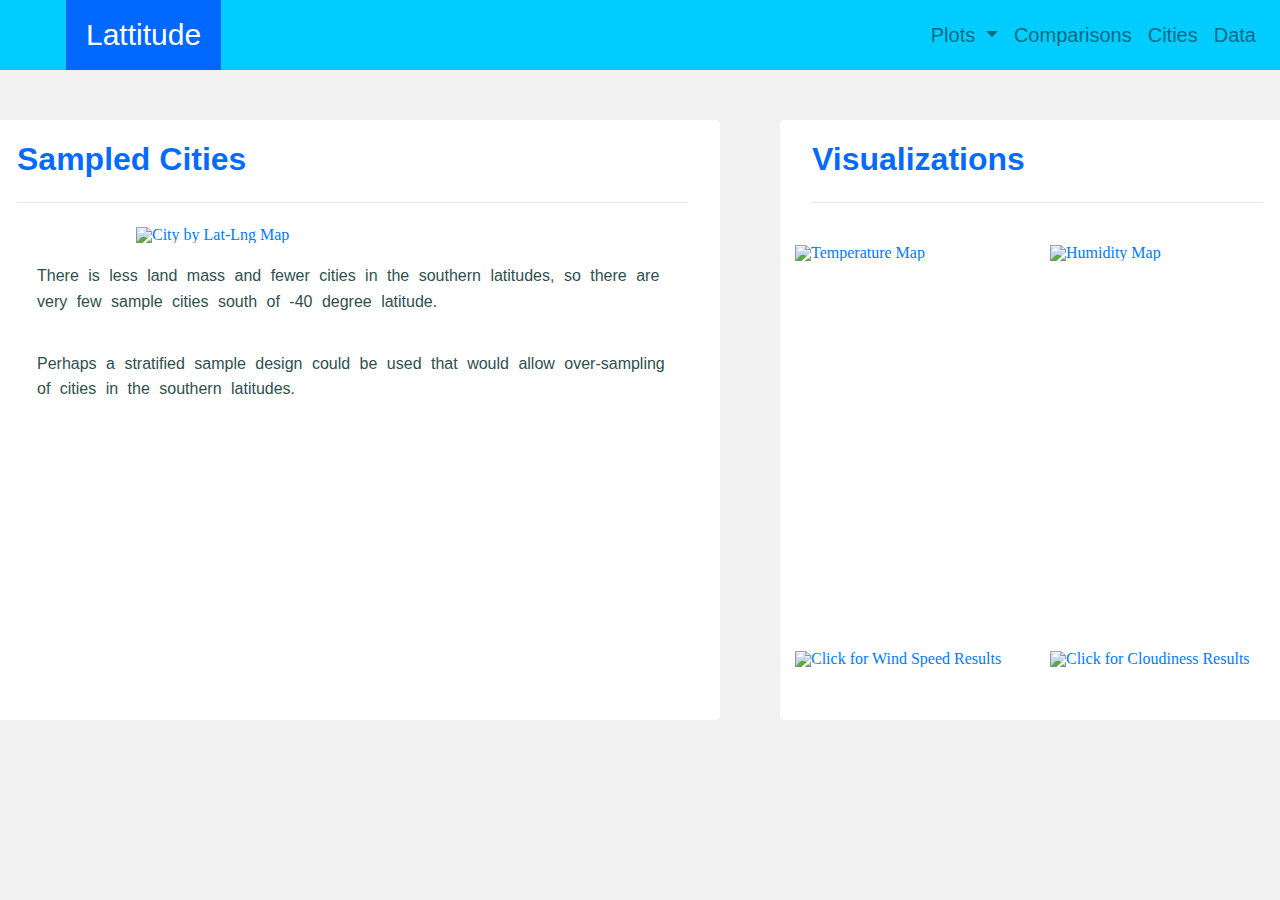
==== WebVisualizations/cities.html @ a412a753 "framework produced, not everything working yet" ====
<!DOCTYPE html>
<html lang="en-us">

<head>
  <meta charset="UTF-8">
  <title>Lattitude Homework Dashboard</title>
  <link rel="stylesheet" href="https://stackpath.bootstrapcdn.com/bootstrap/4.3.1/css/bootstrap.min.css" integrity="sha384-ggOyR0iXCbMQv3Xipma34MD+dH/1fQ784/j6cY/iJTQUOhcWr7x9JvoRxT2MZw1T" crossorigin="anonymous">
  <link rel="stylesheet" href="reset.css">
  <link rel="stylesheet" href="style.css">
</head>

<body>
    
    <nav class="navbar navbar-expand-lg navbar-light bg-light">
    
        <a class="navbar-brand" href="index.html">Lattitude</a>
        <button class="navbar-toggler" type="button" data-toggle="collapse" data-target="#navbarSupportedContent" aria-controls="navbarSupportedContent" aria-expanded="false" aria-label="Toggle navigation">
            <span class="navbar-toggler-icon"></span>
        </button>
        
        <div class="collapse navbar-collapse" id="navbarSupportedContent">  
            <ul class="navbar-nav ml-auto">
            <li class="nav-item dropdown">
                <a class="nav-link dropdown-toggle" href="#" id="navbarDropdown" role="button" data-toggle="dropdown" aria-haspopup="true" aria-expanded="false">
                Plots
                </a>
                <div class="dropdown-menu" aria-labelledby="navbarDropdown">
                <a class="dropdown-item" href="temperature.html">Temperature</a>
                <a class="dropdown-item" href="cloudiness.html">Precipitation</a>
                <a class="dropdown-item" href="humidity.html">Humidity</a>
                <a class="dropdown-item" href="wind.html">Wind</a>
                <div class="dropdown-divider"></div>
                <a class="dropdown-item" href="index.html">Home</a>
                </div>
            </li>
            <li class="nav-item">
                <a class="nav-link" href="comparisons.html">Comparisons</a>
            </li>
            <li class="nav-item">
                    <a class="nav-link" href="cities.html">Cities</a>
                </li>
            <li class="nav-item">
                <a class="nav-link" href="data.html">Data</a>
            </li>
            </ul>
        </div>
    </nav>      
    
    <div class="container">
        <div class="row">
            <div class="col-md-7">
                <div class="one">
                    <div class="jumbotron">
                        <h1 class="display-4">Sampled Cities</h1>
                        <hr class="my-4">
                        <div class="image pr-2">
                            <a target="_blank" href="assets/images/City Lat-Lng Coordinates.png">
                                <img class="featured" src="assets/images/City Lat-Lng Coordinates.png" width=425 alt="City by Lat-Lng Map">
                            </a>
                        </div>
                        <p class="p1">There is less land mass and fewer cities in the southern latitudes, so there are very few sample cities south of -40 degree latitude.</p>
                        <br>
                        <p class="p1">Perhaps a stratified sample design could be used that would allow over-sampling of cities in the southern latitudes.</p>
                    </div>
                </div>
            </div>
            <div class="col-md-5">
                <div class="two">
                    <div class="jumbotron">
                        <h1 class="display-4">Visualizations</h1>
                        <hr class="my-4">
                        <figure>
                            <a class="nav-link" href="temperature.html">
                                <img class="upper-left" src="assets/images/Temperature by City Latitude.png" alt="Temperature Map" data-toggle="tooltip" data-placement="bottom" title="Click for Temperature Results">
                            </a>
                        </figure>
                
                        <figure>
                            <a class="nav-link" href="humidity.html">
                                <img class="upper-right" src="assets/images/Humidity by City Latitude.png" alt="Humidity Map" data-toggle="tooltip" data-placement="bottom" title="Click for Humidity Results">
                            </a>
                        </figure>
                        <figure>
                            <a class="nav-link" href="wind.html">
                                <img class="lower-left" src="assets/images/Wind Speed by City Latitude.png" alt="wind Map" data-toggle="tooltip" data-placement="bottom" title="Click for Wind Speed Results">
                            </a>
                        </figure>
                        <figure>
                            <a class="nav-link" href="cloudiness.html">
                                <img class="lower-right" src="assets/images/Cloudiness by City Latitude.png" alt="Cloudiness Map" data-toggle="tooltip" data-placement="bottom" title="Click for Cloudiness Results">
                            </a>
                        </figure>
                    </div>    
                </div>
            </div> 
                            
        </div>
    </div>      
    

</body>

</html>
---- WebVisualizations/style.css ----
.navbar {
    background: rgb(0, 204, 255) !important;
    height: 70px;
}


.navbar-brand {
    font-family: "Verdanna", Geneva, sans-serif;
    color: white !important;
    font-size: 30px;
    text-align: center;
    background: rgba(0, 102, 255, 0.993);
    padding: 20px;
    margin-left: 50px;
}



.nav-item {
    font-family: "Verdanna", Geneva, sans-serif;
    font-size: 20px;
}

body {
    background: #f1f1f1f8;
}

.container {
    display: flex;
}

.one .jumbotron {
    background: white;
    margin-left: -100px;
    margin-top: 50px;
    height: 600px;
    padding-top: 20px;
}

.two .jumbotron {
    background: white;
    margin-left: 30px;
    margin-top: 50px;
    margin-right: -100px;
    height: 600px;
    padding-top: 20px;
}

.display-4 {
    font-family: "Verdanna", Geneva, sans-serif;
    font-size: 2em;
    font-weight: bold;
    color: rgba(0, 102, 255, 0.993);
}

.h1 {
    font-family: "Verdanna", Geneva, sans-serif;
    font-size: 2em;
    font-weight: bold;
    color: rgba(0, 102, 255, 0.993);
}

.featured {
    display:block;
    margin-left:auto;
    margin-right:auto;
}

.p1 {
    font-family: "Verdanna", Geneva, sans-serif;
    color: darkslategray;
    line-height: 1.6;
    margin-left: 20px;
    margin-right: 20px;
    margin-top: 20px;
    word-spacing: 5px;
}

.upper-left {
    position: absolute;
    top: 165px;
    left: 20px;
    margin-left: 30px;
    width: 250px;
    padding: 10px;
  }

  .upper-left:hover {
    box-shadow: 0 0 2px 1px  rgba(0, 102, 255, 0.993);
  }

.upper-right {
    position: absolute;
    top: 165px;
    right: 20px;
    margin-right: -100px;
    width: 250px;
    padding: 10px;
  }

  .upper-right:hover {
    box-shadow: 0 0 2px 1px rgba(0, 102, 255, 0.993);
  }

.lower-left {
    position: absolute;
    bottom: 75px;
    left: 20px;
    margin-left: 30px;
    width: 250px;
    padding: 10px;
  }

  .lower-left:hover {
    box-shadow: 0 0 2px 1px rgba(0, 102, 255, 0.993);
  }

.lower-right {
    position: absolute;
    bottom: 75px;
    right: 20px;
    margin-right: -100px;
    width: 250px;
    padding: 10px;
  }

.lower-right:hover {
    box-shadow: 0 0 2px 1px rgba(0, 102, 255, 0.993);
  }

  .temp {
    position: absolute;
    top: 165px;
    left: 20px;
    margin-left: 30px;
    width: 250px;
    padding: 10px;
    box-shadow: 0 0 2px 1px rgba(0, 102, 255, 0.993);
  }

  .humid {
    position: absolute;
    top: 165px;
    right: 20px;
    margin-right: -100px;
    width: 250px;
    padding: 10px;
    box-shadow: 0 0 2px 1px rgba(0, 102, 255, 0.993);
  }

  .wind {
    position: absolute;
    bottom: 75px;
    left: 20px;
    margin-left: 30px;
    width: 250px;
    padding: 10px;
    box-shadow: 0 0 2px 1px rgba(0, 102, 255, 0.993);
  }

  .cloud {
    position: absolute;
    bottom: 75px;
    right: 20px;
    margin-right: -100px;
    width: 250px;
    padding: 10px;
    box-shadow: 0 0 2px 1px rgba(0, 102, 255, 0.993);
  }

.comparison {
    width: 400px;
    padding: 10px;
}

.comparison:hover {
    box-shadow: 0 0 2px 1px rgba(0, 102, 255, 0.993);
}
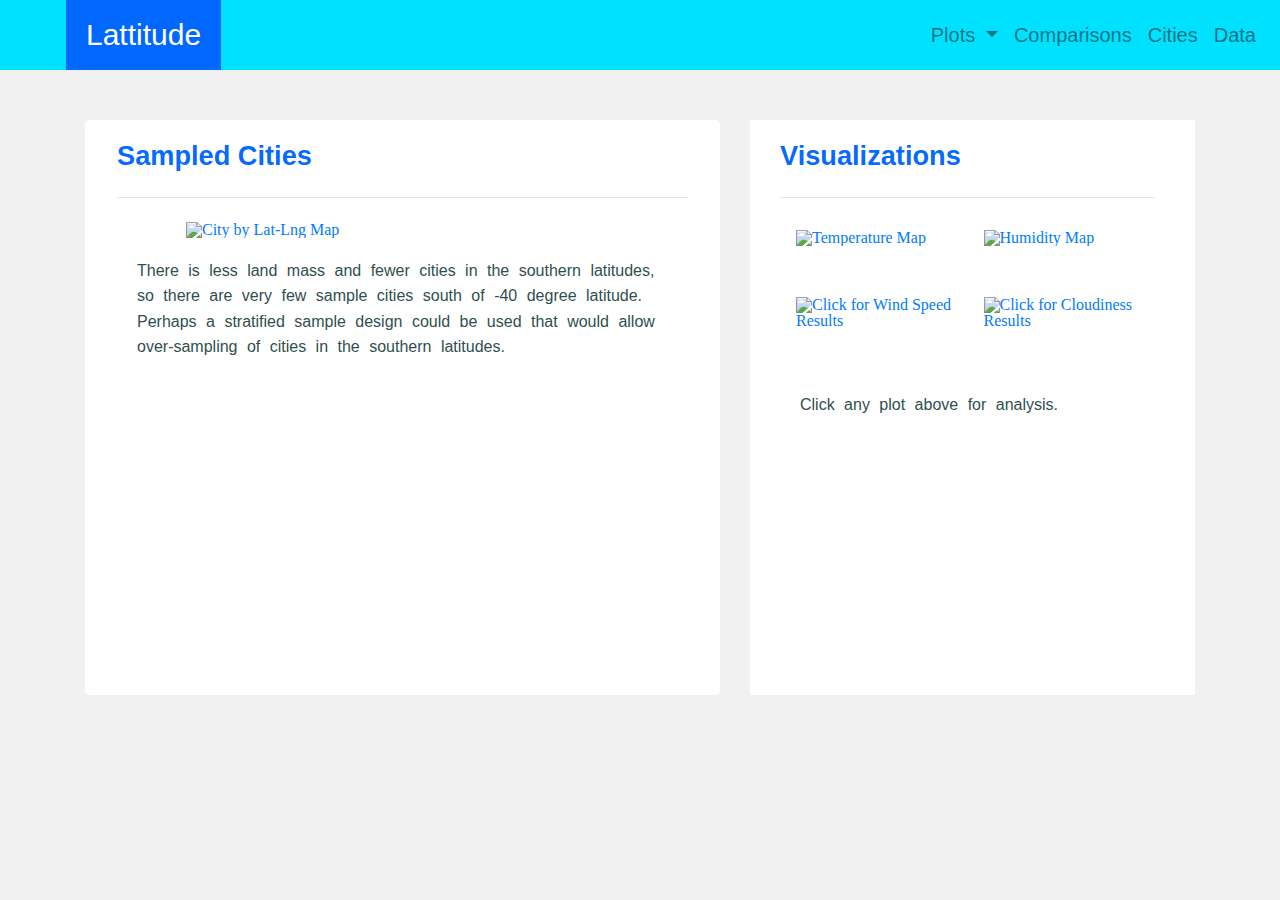
==== commit e7f06714: "still a work in progress" ====
--- a/WebVisualizations/cities.html
+++ b/WebVisualizations/cities.html
@@ -1,13 +1,16 @@
 <!DOCTYPE html>
 <html lang="en-us">
 
-<head>
-  <meta charset="UTF-8">
-  <title>Lattitude Homework Dashboard</title>
-  <link rel="stylesheet" href="https://stackpath.bootstrapcdn.com/bootstrap/4.3.1/css/bootstrap.min.css" integrity="sha384-ggOyR0iXCbMQv3Xipma34MD+dH/1fQ784/j6cY/iJTQUOhcWr7x9JvoRxT2MZw1T" crossorigin="anonymous">
-  <link rel="stylesheet" href="reset.css">
-  <link rel="stylesheet" href="style.css">
-</head>
+    <head>
+        <meta charset="UTF-8">
+        <title>Lattitude Homework Dashboard</title>
+        <link rel="stylesheet" href="https://stackpath.bootstrapcdn.com/bootstrap/4.3.1/css/bootstrap.min.css" integrity="sha384-ggOyR0iXCbMQv3Xipma34MD+dH/1fQ784/j6cY/iJTQUOhcWr7x9JvoRxT2MZw1T" crossorigin="anonymous">
+        <script src="https://ajax.googleapis.com/ajax/libs/jquery/1.12.4/jquery.min.js"></script>
+        <script src="https://maxcdn.bootstrapcdn.com/bootstrap/3.3.7/js/bootstrap.min.js"></script>
+        <link rel="stylesheet" href="https://maxcdn.bootstrapcdn.com/bootstrap/4.0.0-alpha.2/css/bootstrap.min.css" integrity="sha384-y3tfxAZXuh4HwSYylfB+J125MxIs6mR5FOHamPBG064zB+AFeWH94NdvaCBm8qnd" crossorigin="anonymous">
+        <link rel="stylesheet" href="reset.css">
+        <link rel="stylesheet" href="style.css">
+    </head>
 
 <body>
     
@@ -25,9 +28,9 @@
                 Plots
                 </a>
                 <div class="dropdown-menu" aria-labelledby="navbarDropdown">
+                <a class="dropdown-item" href="cloudiness.html">Cloudiness</a>
+                <a class="dropdown-item" href="humidity.html">Humidity</a>
                 <a class="dropdown-item" href="temperature.html">Temperature</a>
-                <a class="dropdown-item" href="cloudiness.html">Precipitation</a>
-                <a class="dropdown-item" href="humidity.html">Humidity</a>
                 <a class="dropdown-item" href="wind.html">Wind</a>
                 <div class="dropdown-divider"></div>
                 <a class="dropdown-item" href="index.html">Home</a>
@@ -49,7 +52,6 @@
     <div class="container">
         <div class="row">
             <div class="col-md-7">
-                <div class="one">
                     <div class="jumbotron">
                         <h1 class="display-4">Sampled Cities</h1>
                         <hr class="my-4">
@@ -58,39 +60,40 @@
                                 <img class="featured" src="assets/images/City Lat-Lng Coordinates.png" width=425 alt="City by Lat-Lng Map">
                             </a>
                         </div>
-                        <p class="p1">There is less land mass and fewer cities in the southern latitudes, so there are very few sample cities south of -40 degree latitude.</p>
-                        <br>
-                        <p class="p1">Perhaps a stratified sample design could be used that would allow over-sampling of cities in the southern latitudes.</p>
+                        <p class="p1">There is less land mass and fewer cities in the southern latitudes, so there are very few sample cities south of -40 degree latitude. Perhaps a stratified sample design could be used that would allow over-sampling of cities in the southern latitudes.</p>
                     </div>
-                </div>
             </div>
             <div class="col-md-5">
-                <div class="two">
-                    <div class="jumbotron">
-                        <h1 class="display-4">Visualizations</h1>
-                        <hr class="my-4">
-                        <figure>
-                            <a class="nav-link" href="temperature.html">
-                                <img class="upper-left" src="assets/images/Temperature by City Latitude.png" alt="Temperature Map" data-toggle="tooltip" data-placement="bottom" title="Click for Temperature Results">
-                            </a>
-                        </figure>
-                
-                        <figure>
-                            <a class="nav-link" href="humidity.html">
-                                <img class="upper-right" src="assets/images/Humidity by City Latitude.png" alt="Humidity Map" data-toggle="tooltip" data-placement="bottom" title="Click for Humidity Results">
-                            </a>
-                        </figure>
-                        <figure>
-                            <a class="nav-link" href="wind.html">
-                                <img class="lower-left" src="assets/images/Wind Speed by City Latitude.png" alt="wind Map" data-toggle="tooltip" data-placement="bottom" title="Click for Wind Speed Results">
-                            </a>
-                        </figure>
-                        <figure>
-                            <a class="nav-link" href="cloudiness.html">
-                                <img class="lower-right" src="assets/images/Cloudiness by City Latitude.png" alt="Cloudiness Map" data-toggle="tooltip" data-placement="bottom" title="Click for Cloudiness Results">
-                            </a>
-                        </figure>
-                    </div>    
+                <div class="jump-to-plots">
+                    <div class="container">
+                            <h1 class="display-4">Visualizations</h1>
+                            <hr class="my-4">
+                        <div class="row no-gutters">
+                            <div class="col-lg-6">                                                 
+                                    <a class="nav-link" href="temperature.html">
+                                        <img class="plot-pic" src="assets/images/Temperature by City Latitude.png" alt="Temperature Map" data-toggle="tooltip" data-placement="bottom" title="Click for Temperature Results">
+                                    </a>                           
+                            </div>
+                            <div class="col-lg-6">
+                                
+                                    <a class="nav-link" href="humidity.html">
+                                        <img class="plot-pic" src="assets/images/Humidity by City Latitude.png" alt="Humidity Map" data-toggle="tooltip" data-placement="bottom" title="Click for Humidity Results">
+                                    </a>                           
+                            </div>
+                            <div class="col-lg-6">
+                                
+                                    <a class="nav-link" href="wind.html">
+                                        <img class="plot-pic" src="assets/images/Wind Speed by City Latitude.png" alt="wind Map" data-toggle="tooltip" data-placement="bottom" title="Click for Wind Speed Results">
+                                    </a>                           
+                            </div>
+                            <div class="col-lg-6">                           
+                                    <a class="nav-link" href="cloudiness.html">
+                                        <img class="plot-pic" src="assets/images/Cloudiness by City Latitude.png" alt="Cloudiness Map" data-toggle="tooltip" data-placement="bottom" title="Click for Cloudiness Results">
+                                    </a>                           
+                            </div>
+                            <p class="p1">    Click any plot above for analysis.</p>
+                        </div>
+                    </div> 
                 </div>
             </div> 
                             
--- a/WebVisualizations/style.css
+++ b/WebVisualizations/style.css
@@ -1,8 +1,7 @@
 .navbar {
-    background: rgb(0, 204, 255) !important;
+    background: rgb(0, 225, 255) !important;
     height: 70px;
 }
-
 
 .navbar-brand {
     font-family: "Verdanna", Geneva, sans-serif;
@@ -14,8 +13,6 @@
     margin-left: 50px;
 }
 
-
-
 .nav-item {
     font-family: "Verdanna", Geneva, sans-serif;
     font-size: 20px;
@@ -25,16 +22,20 @@
     background: #f1f1f1f8;
 }
 
-.container {
-    display: flex;
+.jumbotron {
+    background: white;
+    margin-top: 50px;
+    height: 575px;
+    padding-top: 20px;
 }
 
-.one .jumbotron {
-    background: white;
-    margin-left: -100px;
-    margin-top: 50px;
-    height: 600px;
-    padding-top: 20px;
+.jump-to-plots .container {
+  margin-top: 50px;
+  height: 575px;
+  background: white;
+  padding-top: 20px;
+  padding-left: 30px;
+  padding-right: 40px;
 }
 
 .two .jumbotron {
@@ -48,7 +49,7 @@
 
 .display-4 {
     font-family: "Verdanna", Geneva, sans-serif;
-    font-size: 2em;
+    font-size: 1.7em;
     font-weight: bold;
     color: rgba(0, 102, 255, 0.993);
 }
@@ -76,95 +77,41 @@
     word-spacing: 5px;
 }
 
-.upper-left {
-    position: absolute;
-    top: 165px;
-    left: 20px;
-    margin-left: 30px;
-    width: 250px;
-    padding: 10px;
+.plot-pic {
+    object-fit: cover;
+    width: 185px;
+    margin-bottom: 35px;
   }
-
-  .upper-left:hover {
-    box-shadow: 0 0 2px 1px  rgba(0, 102, 255, 0.993);
-  }
-
-.upper-right {
-    position: absolute;
-    top: 165px;
-    right: 20px;
-    margin-right: -100px;
-    width: 250px;
-    padding: 10px;
-  }
-
-  .upper-right:hover {
+  
+.plot-pic:hover {
     box-shadow: 0 0 2px 1px rgba(0, 102, 255, 0.993);
   }
 
-.lower-left {
-    position: absolute;
-    bottom: 75px;
-    left: 20px;
-    margin-left: 30px;
-    width: 250px;
-    padding: 10px;
-  }
-
-  .lower-left:hover {
+.temp {
+    object-fit: cover;
+    width: 185px;
+    margin-bottom: 35px;
     box-shadow: 0 0 2px 1px rgba(0, 102, 255, 0.993);
   }
 
-.lower-right {
-    position: absolute;
-    bottom: 75px;
-    right: 20px;
-    margin-right: -100px;
-    width: 250px;
-    padding: 10px;
-  }
-
-.lower-right:hover {
+.humid {
+    object-fit: cover;
+    width: 185px;
+    margin-bottom: 35px;
     box-shadow: 0 0 2px 1px rgba(0, 102, 255, 0.993);
   }
 
-  .temp {
-    position: absolute;
-    top: 165px;
-    left: 20px;
-    margin-left: 30px;
-    width: 250px;
-    padding: 10px;
+.wind {
+    object-fit: cover;
+    width: 185px;
+    margin-bottom: 35px;
     box-shadow: 0 0 2px 1px rgba(0, 102, 255, 0.993);
   }
 
-  .humid {
-    position: absolute;
-    top: 165px;
-    right: 20px;
-    margin-right: -100px;
-    width: 250px;
-    padding: 10px;
-    box-shadow: 0 0 2px 1px rgba(0, 102, 255, 0.993);
-  }
-
-  .wind {
-    position: absolute;
-    bottom: 75px;
-    left: 20px;
-    margin-left: 30px;
-    width: 250px;
-    padding: 10px;
-    box-shadow: 0 0 2px 1px rgba(0, 102, 255, 0.993);
-  }
-
-  .cloud {
-    position: absolute;
-    bottom: 75px;
-    right: 20px;
-    margin-right: -100px;
-    width: 250px;
-    padding: 10px;
+.cloud {
+    object-fit: cover;
+    width: 185px;
+    margin-bottom: 35px;
     box-shadow: 0 0 2px 1px rgba(0, 102, 255, 0.993);
   }
 
@@ -175,4 +122,5 @@
 
 .comparison:hover {
     box-shadow: 0 0 2px 1px rgba(0, 102, 255, 0.993);
-}+}
+
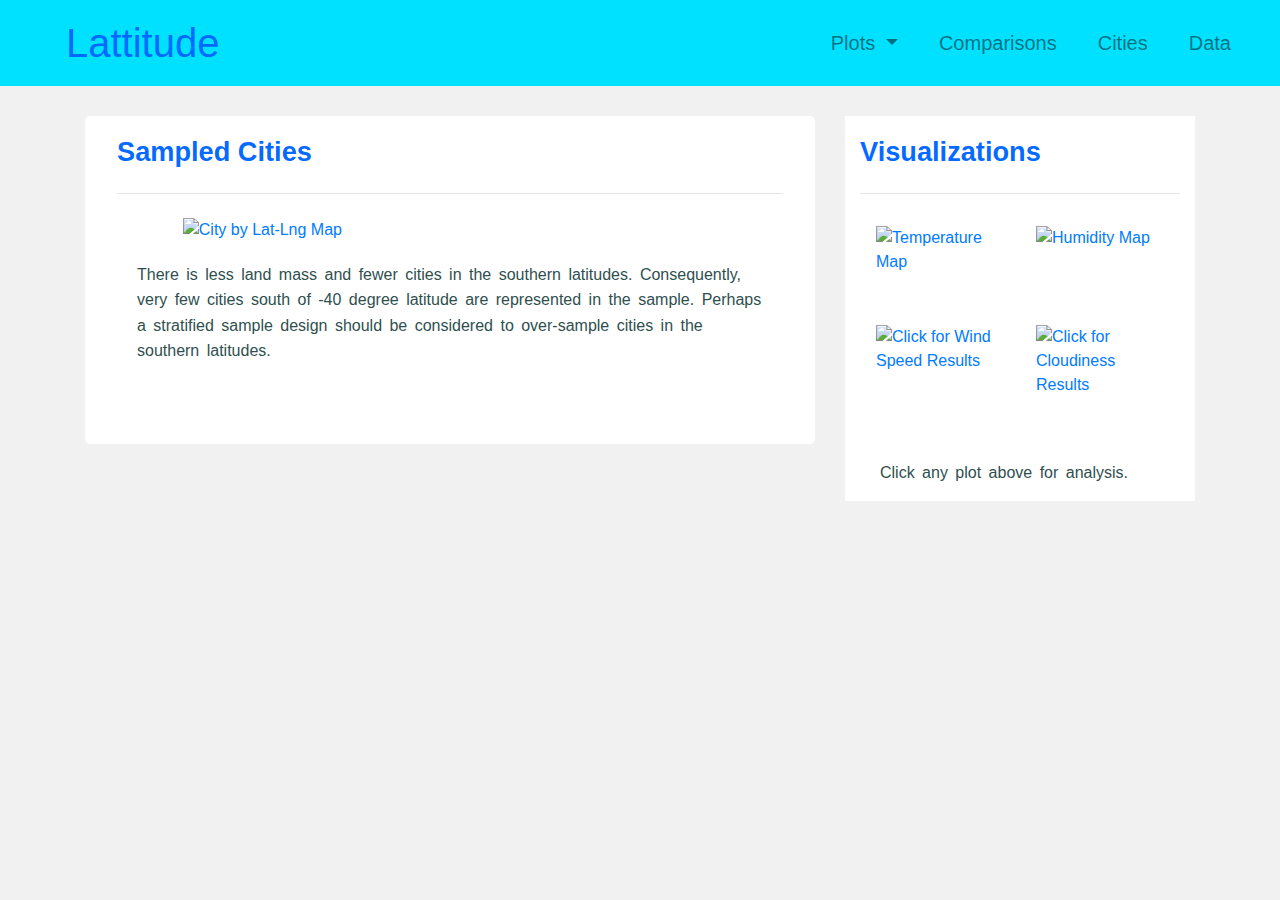
==== commit 20764541: "final homework commit" ====
--- a/WebVisualizations/cities.html
+++ b/WebVisualizations/cities.html
@@ -8,13 +8,13 @@
         <script src="https://ajax.googleapis.com/ajax/libs/jquery/1.12.4/jquery.min.js"></script>
         <script src="https://maxcdn.bootstrapcdn.com/bootstrap/3.3.7/js/bootstrap.min.js"></script>
         <link rel="stylesheet" href="https://maxcdn.bootstrapcdn.com/bootstrap/4.0.0-alpha.2/css/bootstrap.min.css" integrity="sha384-y3tfxAZXuh4HwSYylfB+J125MxIs6mR5FOHamPBG064zB+AFeWH94NdvaCBm8qnd" crossorigin="anonymous">
-        <link rel="stylesheet" href="reset.css">
+        
         <link rel="stylesheet" href="style.css">
     </head>
 
 <body>
     
-    <nav class="navbar navbar-expand-lg navbar-light bg-light">
+    <nav class="navbar sticky-top navbar-expand-lg navbar-light bg-light">
     
         <a class="navbar-brand" href="index.html">Lattitude</a>
         <button class="navbar-toggler" type="button" data-toggle="collapse" data-target="#navbarSupportedContent" aria-controls="navbarSupportedContent" aria-expanded="false" aria-label="Toggle navigation">
@@ -51,7 +51,7 @@
     
     <div class="container">
         <div class="row">
-            <div class="col-md-7">
+            <div class="col-md-8">
                     <div class="jumbotron">
                         <h1 class="display-4">Sampled Cities</h1>
                         <hr class="my-4">
@@ -60,10 +60,10 @@
                                 <img class="featured" src="assets/images/City Lat-Lng Coordinates.png" width=425 alt="City by Lat-Lng Map">
                             </a>
                         </div>
-                        <p class="p1">There is less land mass and fewer cities in the southern latitudes, so there are very few sample cities south of -40 degree latitude. Perhaps a stratified sample design could be used that would allow over-sampling of cities in the southern latitudes.</p>
+                        <p class="p1">There is less land mass and fewer cities in the southern latitudes. Consequently, very few cities south of -40 degree latitude are represented in the sample. Perhaps a stratified sample design should be considered to over-sample cities in the southern latitudes.</p>
                     </div>
             </div>
-            <div class="col-md-5">
+            <div class="col-md-4">
                 <div class="jump-to-plots">
                     <div class="container">
                             <h1 class="display-4">Visualizations</h1>
--- a/WebVisualizations/style.css
+++ b/WebVisualizations/style.css
@@ -1,21 +1,21 @@
 .navbar {
     background: rgb(0, 225, 255) !important;
-    height: 70px;
+    position: sticky;
+
 }
 
 .navbar-brand {
     font-family: "Verdanna", Geneva, sans-serif;
-    color: white !important;
-    font-size: 30px;
+    color: rgba(0, 102, 255, 0.993) !important;
     text-align: center;
-    background: rgba(0, 102, 255, 0.993);
-    padding: 20px;
+    font-size: 2.5em;
     margin-left: 50px;
 }
 
 .nav-item {
     font-family: "Verdanna", Geneva, sans-serif;
     font-size: 20px;
+    margin-right: 25px;
 }
 
 body {
@@ -24,28 +24,21 @@
 
 .jumbotron {
     background: white;
-    margin-top: 50px;
-    height: 575px;
+    margin-top: 30px;
     padding-top: 20px;
 }
 
+.container {
+    height: 100%;
+}
+
 .jump-to-plots .container {
-  margin-top: 50px;
-  height: 575px;
+  margin-top: 30px;
+  height: 100%;
   background: white;
   padding-top: 20px;
-  padding-left: 30px;
-  padding-right: 40px;
-}
-
-.two .jumbotron {
-    background: white;
-    margin-left: 30px;
-    margin-top: 50px;
-    margin-right: -100px;
-    height: 600px;
-    padding-top: 20px;
-}
+}
+
 
 .display-4 {
     font-family: "Verdanna", Geneva, sans-serif;
@@ -54,6 +47,14 @@
     color: rgba(0, 102, 255, 0.993);
 }
 
+
+ /* Make the image fully responsive */
+ .carousel-inner img {
+    width: 100%;
+    height: 100%;
+}
+
+
 .h1 {
     font-family: "Verdanna", Geneva, sans-serif;
     font-size: 2em;
@@ -63,8 +64,9 @@
 
 .featured {
     display:block;
-    margin-left:auto;
-    margin-right:auto;
+    width: 80%;
+    margin-left: auto;
+    margin-right: auto;
 }
 
 .p1 {
@@ -74,53 +76,176 @@
     margin-left: 20px;
     margin-right: 20px;
     margin-top: 20px;
-    word-spacing: 5px;
-}
+    word-spacing: 3px;
+}
+
 
 .plot-pic {
     object-fit: cover;
-    width: 185px;
-    margin-bottom: 35px;
-  }
-  
+    width: 100%;
+    margin-bottom: 35px;
+  }
+
+
 .plot-pic:hover {
     box-shadow: 0 0 2px 1px rgba(0, 102, 255, 0.993);
   }
 
+
 .temp {
     object-fit: cover;
-    width: 185px;
-    margin-bottom: 35px;
-    box-shadow: 0 0 2px 1px rgba(0, 102, 255, 0.993);
-  }
+    width: 100%;
+    margin-bottom: 35px;
+    box-shadow: 0 0 2px 1px rgba(0, 102, 255, 0.993);
+  }
+
 
 .humid {
     object-fit: cover;
-    width: 185px;
-    margin-bottom: 35px;
-    box-shadow: 0 0 2px 1px rgba(0, 102, 255, 0.993);
-  }
+    width: 100%;
+    margin-bottom: 35px;
+    box-shadow: 0 0 2px 1px rgba(0, 102, 255, 0.993);
+  }
+
 
 .wind {
     object-fit: cover;
-    width: 185px;
-    margin-bottom: 35px;
-    box-shadow: 0 0 2px 1px rgba(0, 102, 255, 0.993);
-  }
+    width: 100%;
+    margin-bottom: 35px;
+    box-shadow: 0 0 2px 1px rgba(0, 102, 255, 0.993);
+  }
+
 
 .cloud {
     object-fit: cover;
-    width: 185px;
-    margin-bottom: 35px;
-    box-shadow: 0 0 2px 1px rgba(0, 102, 255, 0.993);
-  }
+    width: 100%;
+    margin-bottom: 35px;
+    box-shadow: 0 0 2px 1px rgba(0, 102, 255, 0.993);
+  }
+
+  .plot_title {
+    font-family: "Verdanna", Geneva, sans-serif;
+    font-size: 1.35em;
+    color: rgba(0, 102, 255, 0.993);
+    
+    
+}
 
 .comparison {
-    width: 400px;
-    padding: 10px;
+    width: 65%;
+    
 }
 
 .comparison:hover {
     box-shadow: 0 0 2px 1px rgba(0, 102, 255, 0.993);
 }
 
+
+.table {
+    border: 1px solid black;
+}
+
+.table .thead {
+    background:  rgba(0, 102, 255, 0.993);
+    color: white;
+}
+
+.table .thead th {
+    text-align: center;
+}
+
+.table td {
+    text-align: right;
+    border-left: 1px solid #000;
+    border-right: 1px solid #000;
+    border-top: none!important;
+}
+
+
+#meanTemp {
+    border-radius: 5px;
+    cursor: pointer;
+    transition: 0.3s;
+  }
+  
+  ##meanTemp:hover {opacity: 0.7;}
+  
+  /* The Modal (background) */
+  .modal {
+    display: none; /* Hidden by default */
+    position: fixed; /* Stay in place */
+    z-index: 1; /* Sit on top */
+    padding-top: 150px; /* Location of the box */
+    top: 0;
+    left: 50px;
+    right: 0;
+    bottom: 0;
+    width: 100%; /* Full width */
+    height: 100%; /* Full height */
+    overflow: auto; /* Enable scroll if needed */
+    background-color: rgba(0, 102, 255, 0.993) !important; /* Fallback color */
+  }
+  
+  /* Modal Content (image) */
+  .modal-content {
+    margin: auto;
+    display: block;
+    width: 80%;
+    max-width: 700px;
+  }
+  
+  /* Caption of Modal Image */
+  #caption {
+    margin: auto;
+    display: block;
+    width: 80%;
+    max-width: 700px;
+    text-align: center;
+    color: #ccc;
+    padding: 10px 0;
+    height: 150px;
+  }
+  
+  /* Add Animation */
+  .modal-content, #caption {  
+    -webkit-animation-name: zoom;
+    -webkit-animation-duration: 0.6s;
+    animation-name: zoom;
+    animation-duration: 0.6s;
+  }
+  
+  @-webkit-keyframes zoom {
+    from {-webkit-transform:scale(0)} 
+    to {-webkit-transform:scale(1)}
+  }
+  
+  @keyframes zoom {
+    from {transform:scale(0)} 
+    to {transform:scale(1)}
+  }
+  
+  /* The Close Button */
+  .close {
+    position: absolute;
+    z-index: 2;
+    top: 100px;
+    right: 100px;
+    color: #f1f1f1;
+    font-size: 50px;
+    font-weight: bold;
+    transition: 0.3s;
+  }
+  
+  .close:hover,
+  .close:focus {
+    color: #bbb;
+    text-decoration: none;
+    cursor: pointer;
+  }
+  
+  /* 100% Image Width on Smaller Screens */
+  @media only screen and (max-width: 700px){
+    .modal-content {
+      width: 100%;
+    }
+  }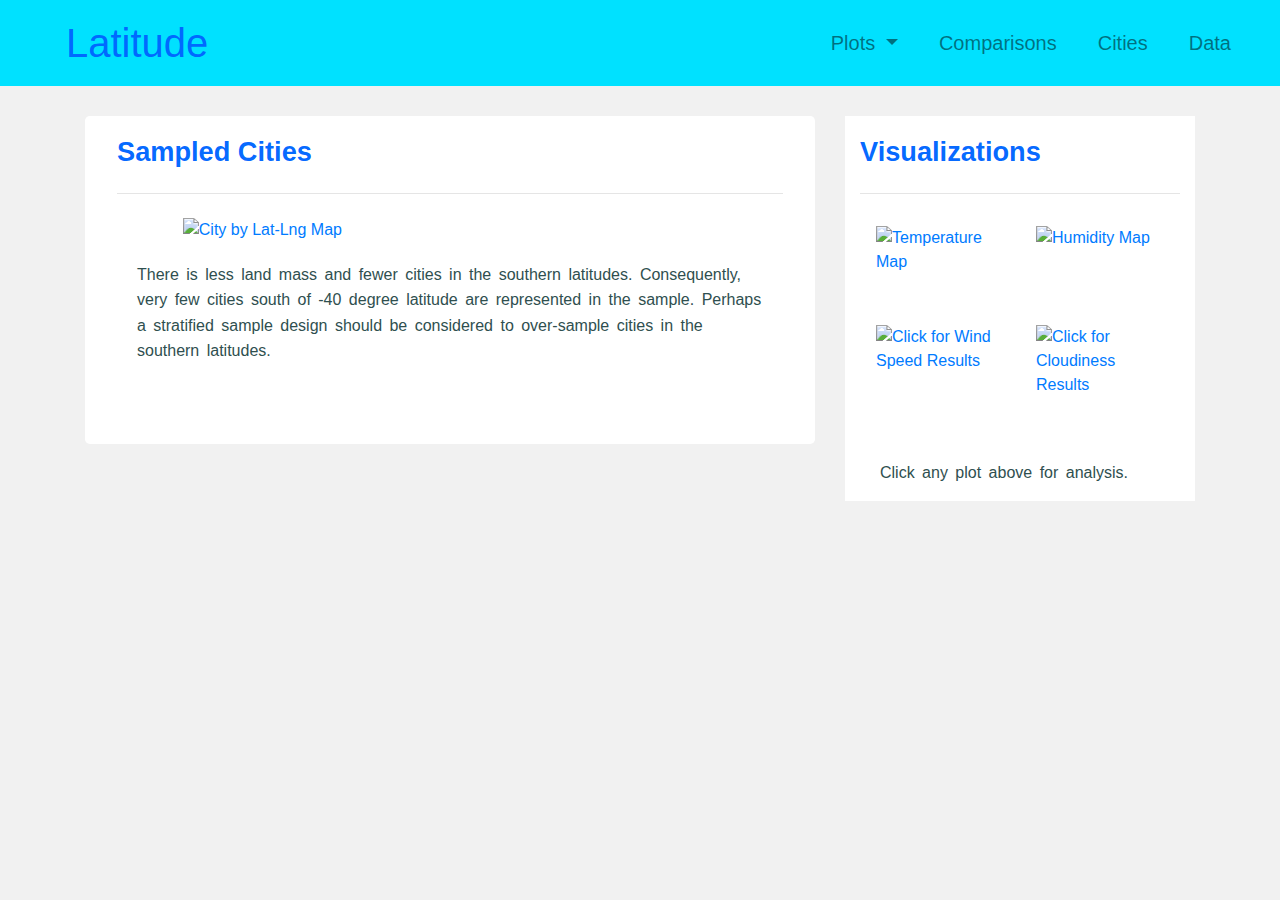
==== commit a5ec9181: "This is the FINAL commit after correcting mis-spelled latitude" ====
--- a/WebVisualizations/cities.html
+++ b/WebVisualizations/cities.html
@@ -3,7 +3,7 @@
 
     <head>
         <meta charset="UTF-8">
-        <title>Lattitude Homework Dashboard</title>
+        <title>Latitude Homework Dashboard</title>
         <link rel="stylesheet" href="https://stackpath.bootstrapcdn.com/bootstrap/4.3.1/css/bootstrap.min.css" integrity="sha384-ggOyR0iXCbMQv3Xipma34MD+dH/1fQ784/j6cY/iJTQUOhcWr7x9JvoRxT2MZw1T" crossorigin="anonymous">
         <script src="https://ajax.googleapis.com/ajax/libs/jquery/1.12.4/jquery.min.js"></script>
         <script src="https://maxcdn.bootstrapcdn.com/bootstrap/3.3.7/js/bootstrap.min.js"></script>
@@ -16,7 +16,7 @@
     
     <nav class="navbar sticky-top navbar-expand-lg navbar-light bg-light">
     
-        <a class="navbar-brand" href="index.html">Lattitude</a>
+        <a class="navbar-brand" href="index.html">Latitude</a>
         <button class="navbar-toggler" type="button" data-toggle="collapse" data-target="#navbarSupportedContent" aria-controls="navbarSupportedContent" aria-expanded="false" aria-label="Toggle navigation">
             <span class="navbar-toggler-icon"></span>
         </button>
